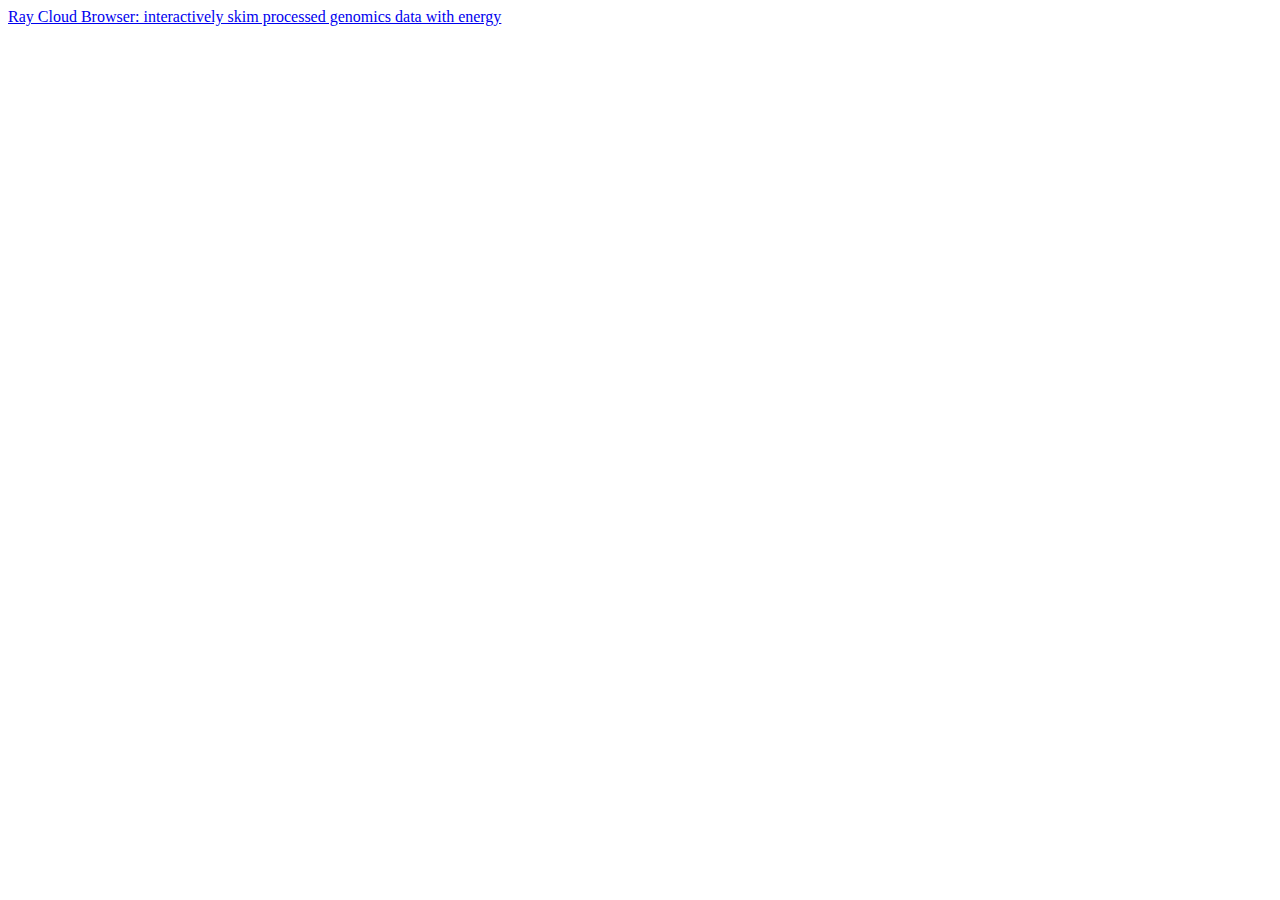
==== client/index.html @ dff3fa71 "Moved the rendering code in Renderer" ====
<!DOCTYPE html>

<html>

<head>
<meta http-equiv="content-type" content="text/html; charset=UTF-8">
<title>
Ray Cloud Browser: interactively skim processed genomics data with energy
</title>
</head>

<body>

<script type="text/javascript" charset="UTF-8" src="Grid.js"></script>
<script type="text/javascript" charset="UTF-8" src="Blit.js"></script>
<script type="text/javascript" charset="UTF-8" src="Blitter.js"></script>
<script type="text/javascript" charset="UTF-8" src="Button.js"></script>
<script type="text/javascript" charset="UTF-8" src="Vertex.js"></script>
<script type="text/javascript" charset="UTF-8" src="Renderer.js"></script>
<script type="text/javascript" charset="UTF-8" src="PhysicsEngine.js"></script>
<script type="text/javascript" charset="UTF-8" src="Screen.js"></script>
<script type="text/javascript" charset="UTF-8" src="main.js"></script>

</body>


<div>
<a href="https://github.com/sebhtml/Ray-Cloud-Browser">Ray Cloud Browser: interactively skim processed genomics data with energy</a>
</div>
</html>
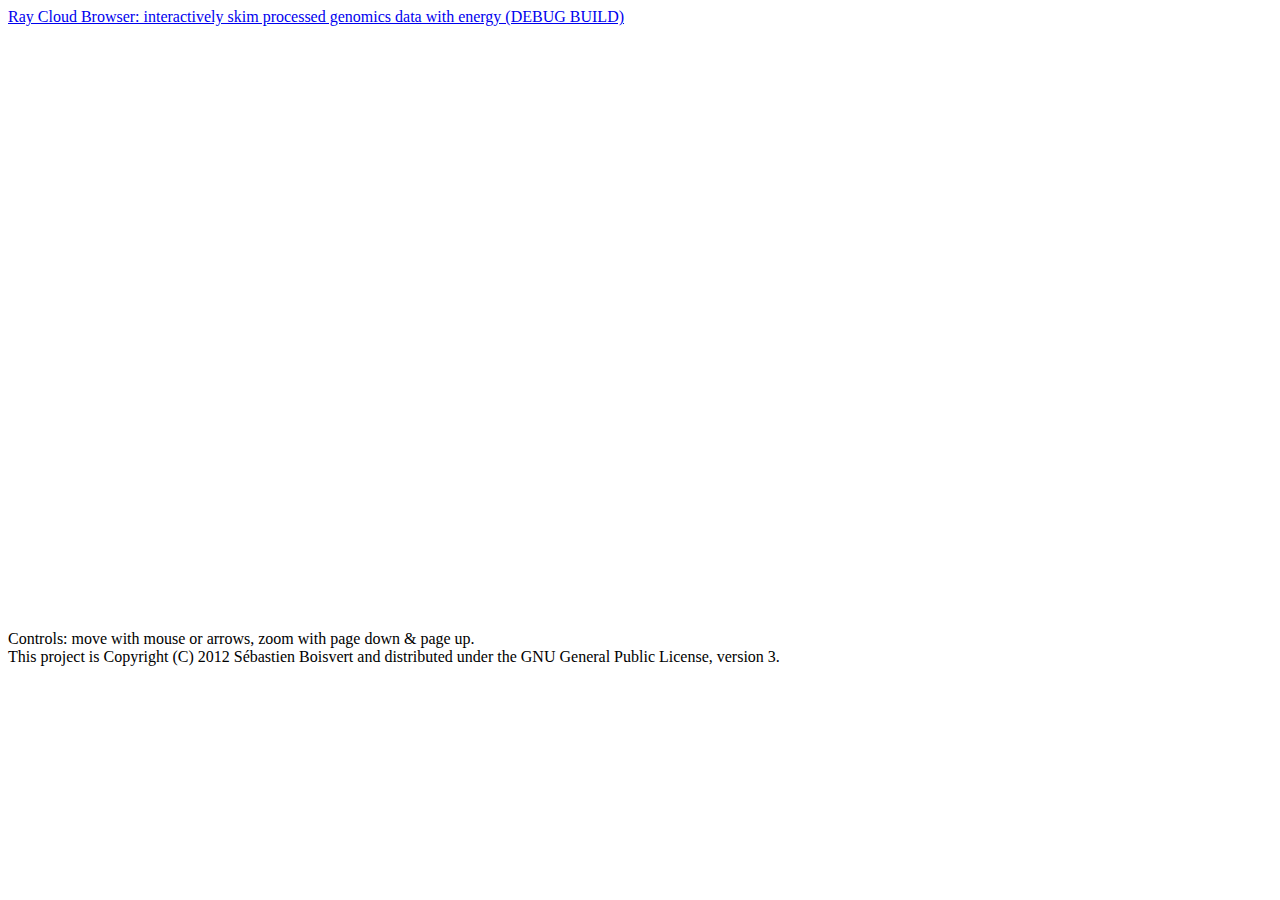
==== commit 32722f94: "Added a message queue" ====
--- a/client/index.html
+++ b/client/index.html
@@ -11,20 +11,31 @@
 
 <body>
 
+<script type="text/javascript" charset="UTF-8" src="Button.js"></script>
+
 <script type="text/javascript" charset="UTF-8" src="Grid.js"></script>
+<script type="text/javascript" charset="UTF-8" src="PhysicsEngine.js"></script>
+
+<script type="text/javascript" charset="UTF-8" src="Renderer.js"></script>
 <script type="text/javascript" charset="UTF-8" src="Blit.js"></script>
 <script type="text/javascript" charset="UTF-8" src="Blitter.js"></script>
-<script type="text/javascript" charset="UTF-8" src="Button.js"></script>
+
+<script type="text/javascript" charset="UTF-8" src="Message.js"></script>
+<script type="text/javascript" charset="UTF-8" src="MessageQueue.js"></script>
+<script type="text/javascript" charset="UTF-8" src="DataStore.js"></script>
+<script type="text/javascript" charset="UTF-8" src="GraphOperator.js"></script>
+<script type="text/javascript" charset="UTF-8" src="LayoutEngine.js"></script>
+
+<script type="text/javascript" charset="UTF-8" src="Kmer.js"></script>
+<script type="text/javascript" charset="UTF-8" src="Graph.js"></script>
 <script type="text/javascript" charset="UTF-8" src="Vertex.js"></script>
-<script type="text/javascript" charset="UTF-8" src="Renderer.js"></script>
-<script type="text/javascript" charset="UTF-8" src="PhysicsEngine.js"></script>
+
+<script type="text/javascript" charset="UTF-8" src="HumanInterface.js"></script>
+<script type="text/javascript" charset="UTF-8" src="WebDocument.js"></script>
 <script type="text/javascript" charset="UTF-8" src="Screen.js"></script>
 <script type="text/javascript" charset="UTF-8" src="main.js"></script>
 
 </body>
 
 
-<div>
-<a href="https://github.com/sebhtml/Ray-Cloud-Browser">Ray Cloud Browser: interactively skim processed genomics data with energy</a>
-</div>
 </html>
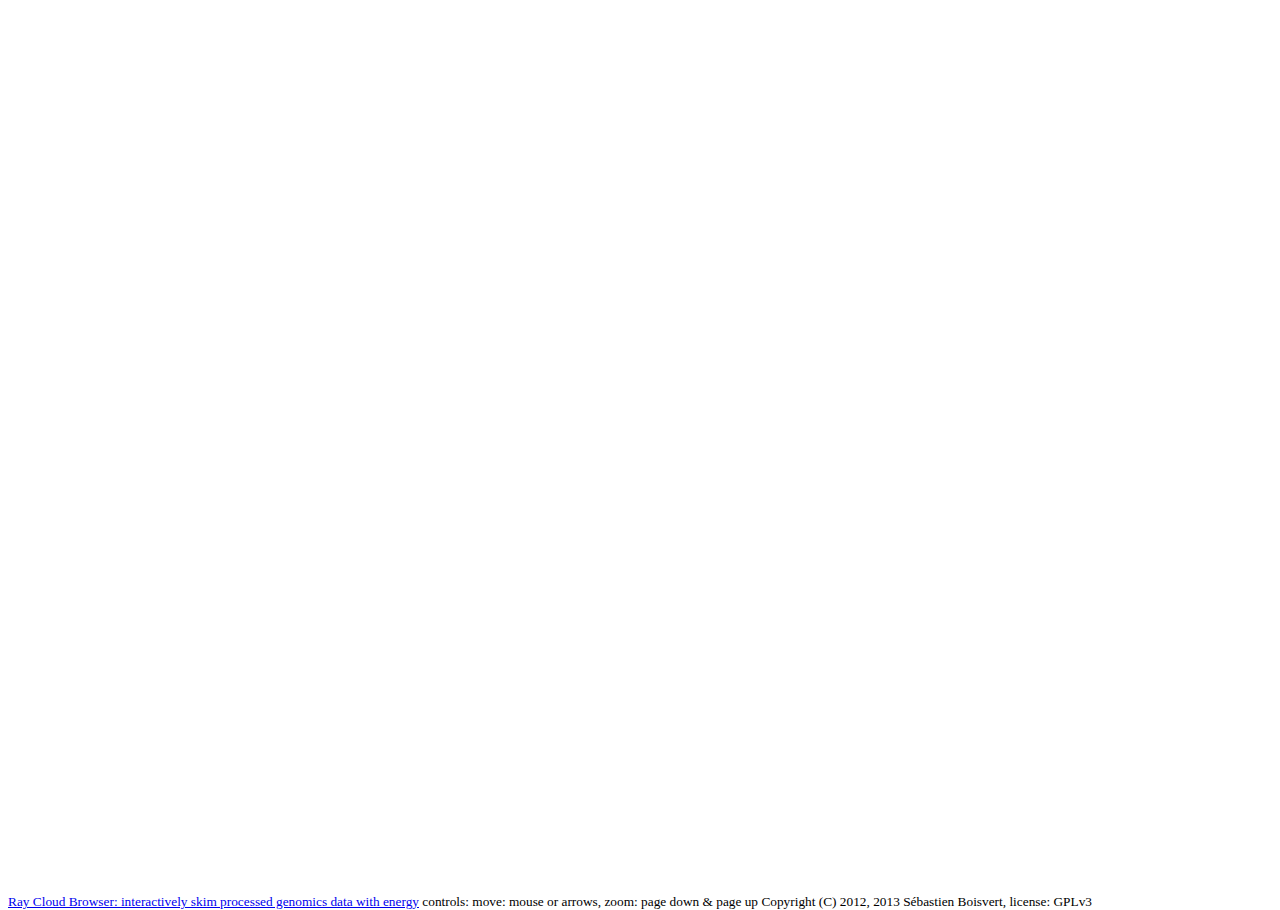
==== commit d75fa7c8: "added detection of screen geometry" ====
--- a/client/index.html
+++ b/client/index.html
@@ -7,11 +7,15 @@
 <title>
 Ray Cloud Browser: interactively skim processed genomics data with energy
 </title>
+
+<style>
+body {width:100%; height:100%; overflow:hidden, margin:0, padding: 0;}
+html {width:100%; height:100%; overflow:hidden}
+</style>
+
 </head>
 
 <body>
-
-<script type="text/javascript" charset="UTF-8" src="Button.js"></script>
 
 <script type="text/javascript" charset="UTF-8" src="Grid.js"></script>
 <script type="text/javascript" charset="UTF-8" src="PhysicsEngine.js"></script>
@@ -30,6 +34,9 @@
 <script type="text/javascript" charset="UTF-8" src="Graph.js"></script>
 <script type="text/javascript" charset="UTF-8" src="Vertex.js"></script>
 
+<script type="text/javascript" charset="UTF-8" src="Inventory.js"></script>
+<script type="text/javascript" charset="UTF-8" src="Selector.js"></script>
+<script type="text/javascript" charset="UTF-8" src="Button.js"></script>
 <script type="text/javascript" charset="UTF-8" src="HumanInterface.js"></script>
 <script type="text/javascript" charset="UTF-8" src="WebDocument.js"></script>
 <script type="text/javascript" charset="UTF-8" src="Screen.js"></script>
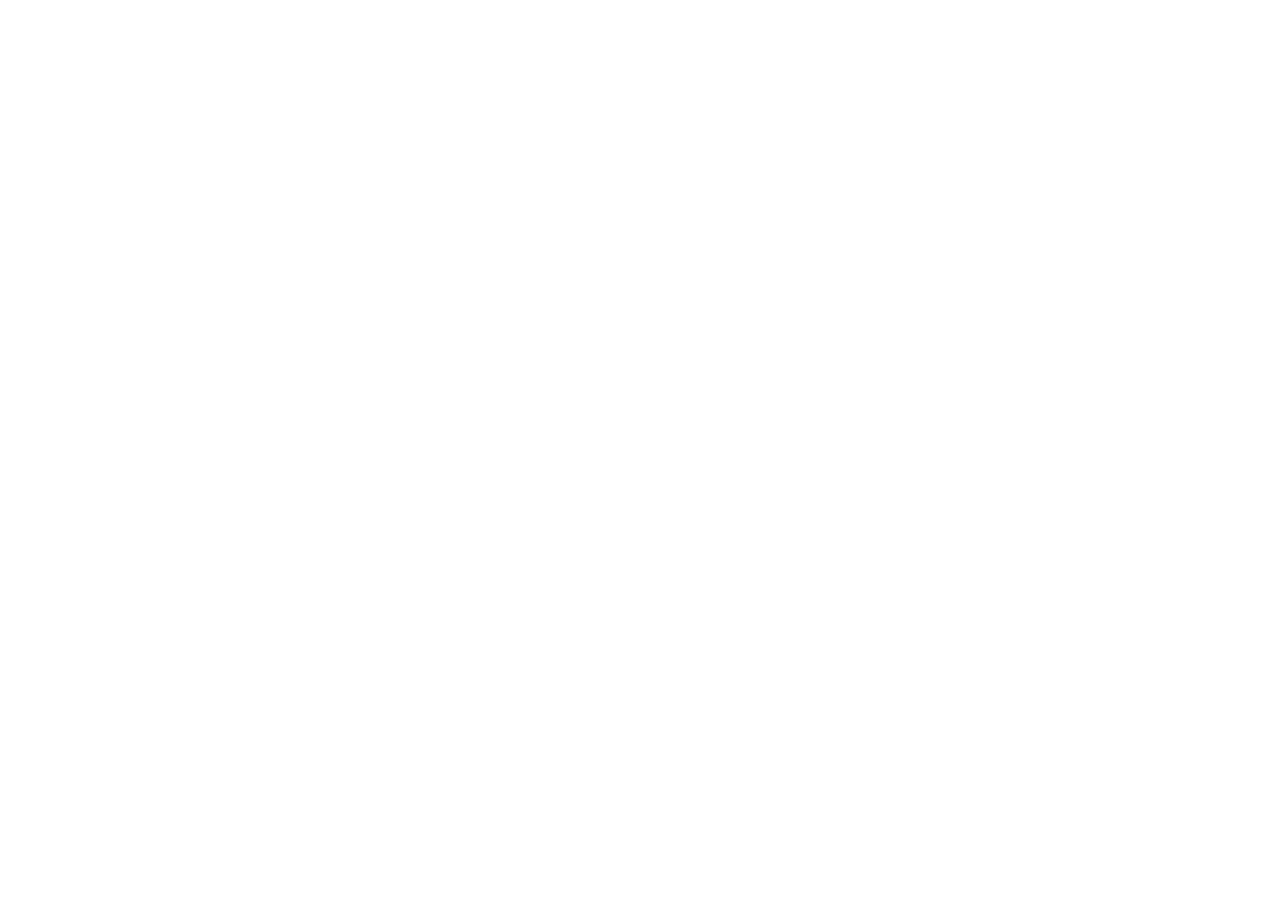
==== commit 970760fc: "select map if it's provided in the address" ====
--- a/client/index.html
+++ b/client/index.html
@@ -9,13 +9,24 @@
 </title>
 
 <style>
-body {width:100%; height:100%; overflow:hidden, margin:0, padding: 0;}
-html {width:100%; height:100%; overflow:hidden}
+
+/**
+ * \see http://stackoverflow.com/questions/4288253/html5-canvas-100-width-height-of-viewport
+ */
+
+* { margin:0; padding:0; } /* to remove the top and left whitespace */
+
+html, body { width:100%; height:100%; } /* just to be sure these are full screen*/
+
+canvas { display: block; } /* To remove the scrollbars */
+
 </style>
 
 </head>
 
 <body>
+
+<script type="text/javascript" charset="UTF-8" src="config.js"></script>
 
 <script type="text/javascript" charset="UTF-8" src="Grid.js"></script>
 <script type="text/javascript" charset="UTF-8" src="PhysicsEngine.js"></script>
@@ -28,6 +39,7 @@
 <script type="text/javascript" charset="UTF-8" src="MessageQueue.js"></script>
 <script type="text/javascript" charset="UTF-8" src="DataStore.js"></script>
 <script type="text/javascript" charset="UTF-8" src="GraphOperator.js"></script>
+<script type="text/javascript" charset="UTF-8" src="PathOperator.js"></script>
 <script type="text/javascript" charset="UTF-8" src="LayoutEngine.js"></script>
 
 <script type="text/javascript" charset="UTF-8" src="Kmer.js"></script>
@@ -35,11 +47,16 @@
 <script type="text/javascript" charset="UTF-8" src="Vertex.js"></script>
 
 <script type="text/javascript" charset="UTF-8" src="Inventory.js"></script>
+<script type="text/javascript" charset="UTF-8" src="IntegerSelectionWidget.js"></script>
+<script type="text/javascript" charset="UTF-8" src="SelectionWidget.js"></script>
+<script type="text/javascript" charset="UTF-8" src="AddressManager.js"></script>
 <script type="text/javascript" charset="UTF-8" src="Selector.js"></script>
 <script type="text/javascript" charset="UTF-8" src="Button.js"></script>
 <script type="text/javascript" charset="UTF-8" src="HumanInterface.js"></script>
+
 <script type="text/javascript" charset="UTF-8" src="WebDocument.js"></script>
 <script type="text/javascript" charset="UTF-8" src="Screen.js"></script>
+<script type="text/javascript" charset="UTF-8" src="Client.js"></script>
 <script type="text/javascript" charset="UTF-8" src="main.js"></script>
 
 </body>
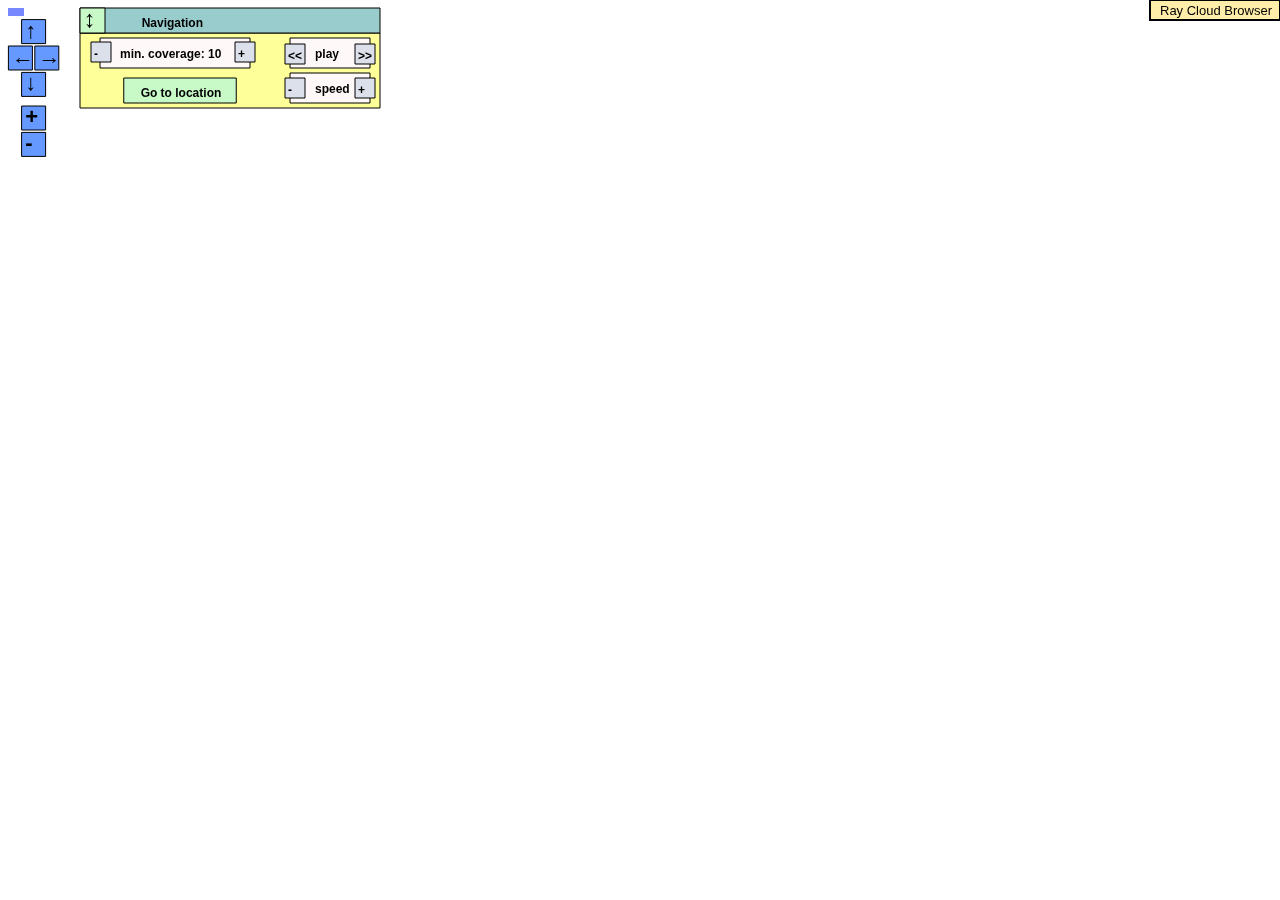
==== commit b9246323: "show color for each available region" ====
--- a/client/index.html
+++ b/client/index.html
@@ -35,6 +35,7 @@
 <script type="text/javascript" charset="UTF-8" src="Blit.js"></script>
 <script type="text/javascript" charset="UTF-8" src="Blitter.js"></script>
 
+<script type="text/javascript" charset="UTF-8" src="Region.js"></script>
 <script type="text/javascript" charset="UTF-8" src="Message.js"></script>
 <script type="text/javascript" charset="UTF-8" src="MessageQueue.js"></script>
 <script type="text/javascript" charset="UTF-8" src="DataStore.js"></script>
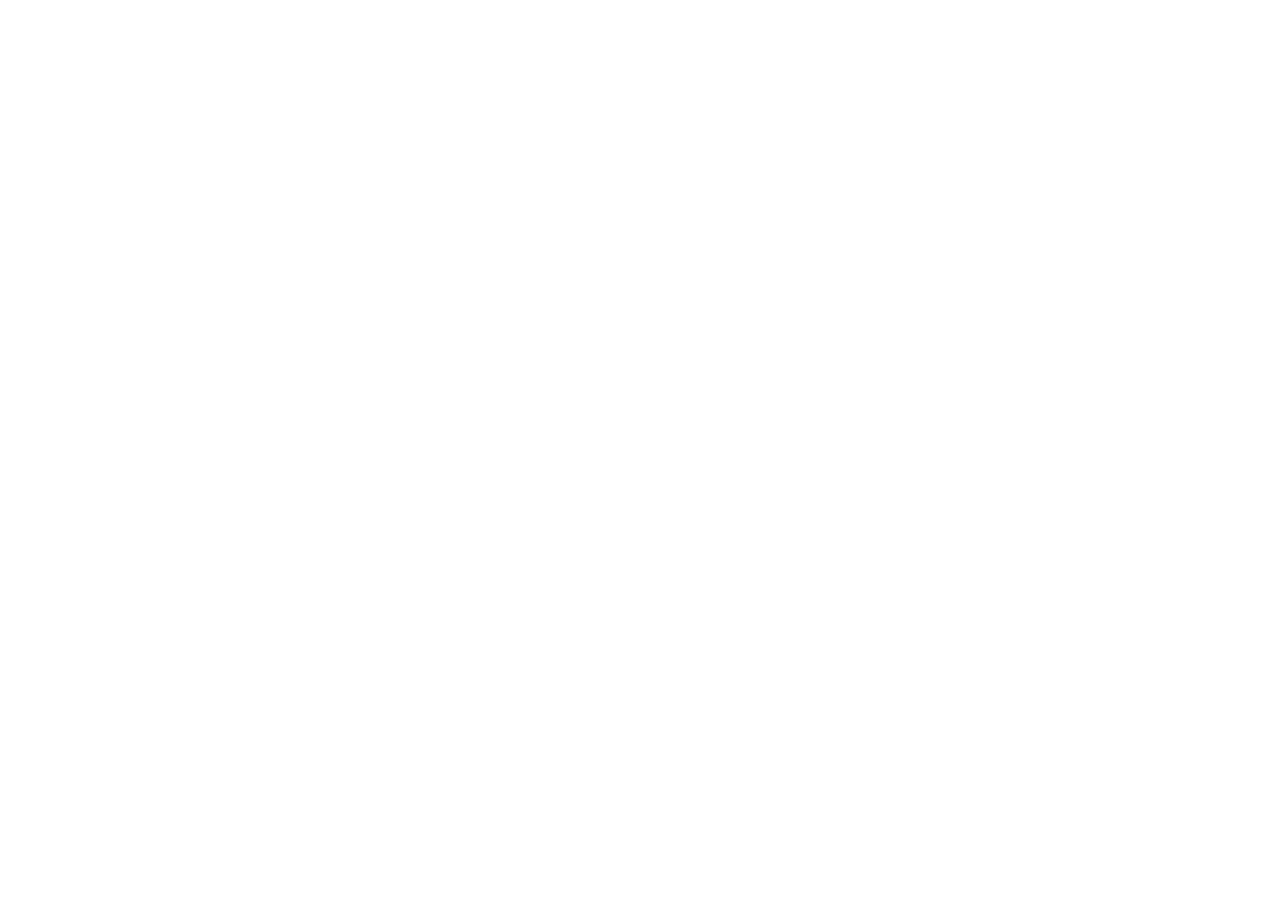
==== commit a0390c1a: "Client : draw text and vertex in one shot" ====
--- a/client/index.html
+++ b/client/index.html
@@ -28,9 +28,13 @@
 
 <script type="text/javascript" charset="UTF-8" src="config.js"></script>
 
-<script type="text/javascript" charset="UTF-8" src="Grid.js"></script>
+<script type="text/javascript" charset="UTF-8" src="index/QuadTree.js"></script>
 <script type="text/javascript" charset="UTF-8" src="PhysicsEngine.js"></script>
 
+<script type="text/javascript" charset="UTF-8" src="RenderedLine.js"></script>
+<script type="text/javascript" charset="UTF-8" src="RenderedCircle.js"></script>
+<script type="text/javascript" charset="UTF-8" src="RenderedText.js"></script>
+<script type="text/javascript" charset="UTF-8" src="Material.js"></script>
 <script type="text/javascript" charset="UTF-8" src="Renderer.js"></script>
 <script type="text/javascript" charset="UTF-8" src="Blit.js"></script>
 <script type="text/javascript" charset="UTF-8" src="Blitter.js"></script>
@@ -46,6 +50,12 @@
 <script type="text/javascript" charset="UTF-8" src="Kmer.js"></script>
 <script type="text/javascript" charset="UTF-8" src="Graph.js"></script>
 <script type="text/javascript" charset="UTF-8" src="Vertex.js"></script>
+
+<script type="text/javascript" charset="UTF-8" src="Point.js"></script>
+
+<script type="text/javascript" charset="UTF-8" src="LoadingAnimation.js"></script>
+<script type="text/javascript" charset="UTF-8" src="AnimatedRing.js"></script>
+<script type="text/javascript" charset="UTF-8" src="RegionGateAnimation.js"></script>
 
 <script type="text/javascript" charset="UTF-8" src="Inventory.js"></script>
 <script type="text/javascript" charset="UTF-8" src="IntegerSelectionWidget.js"></script>
